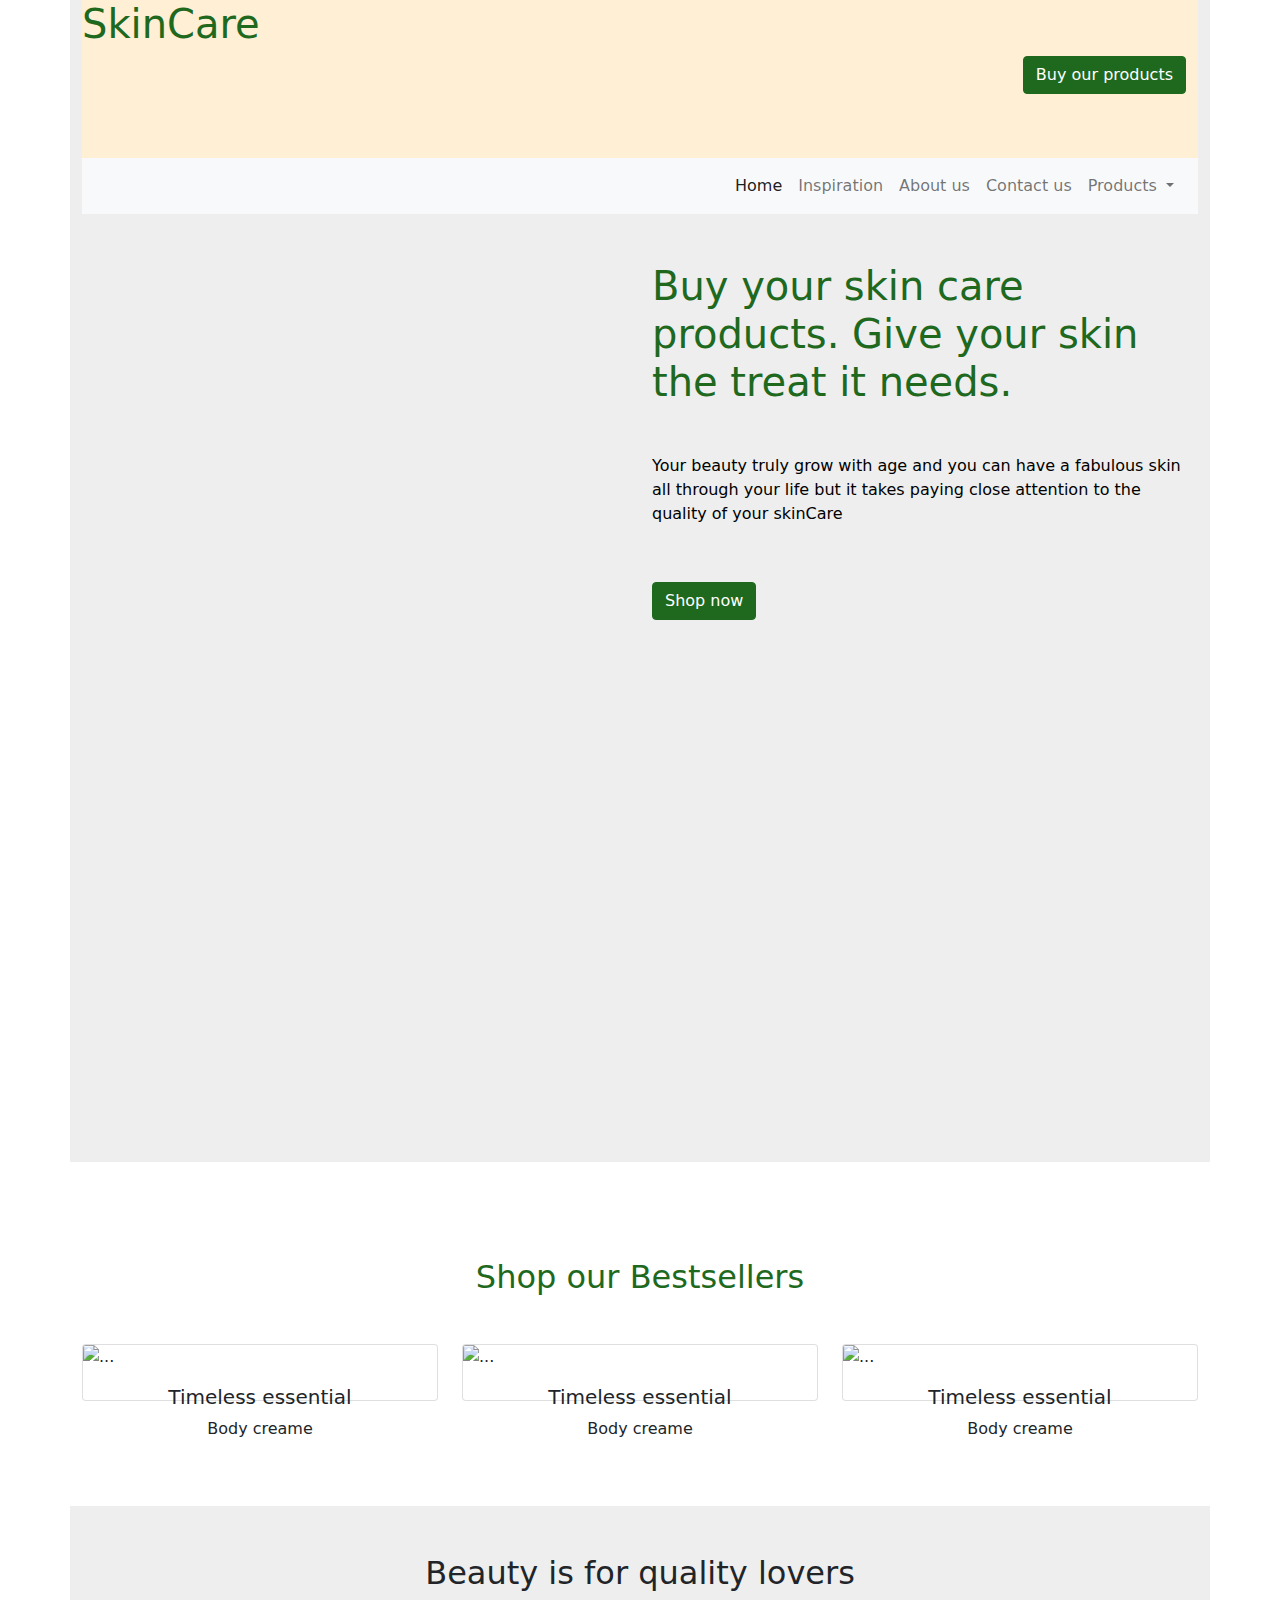
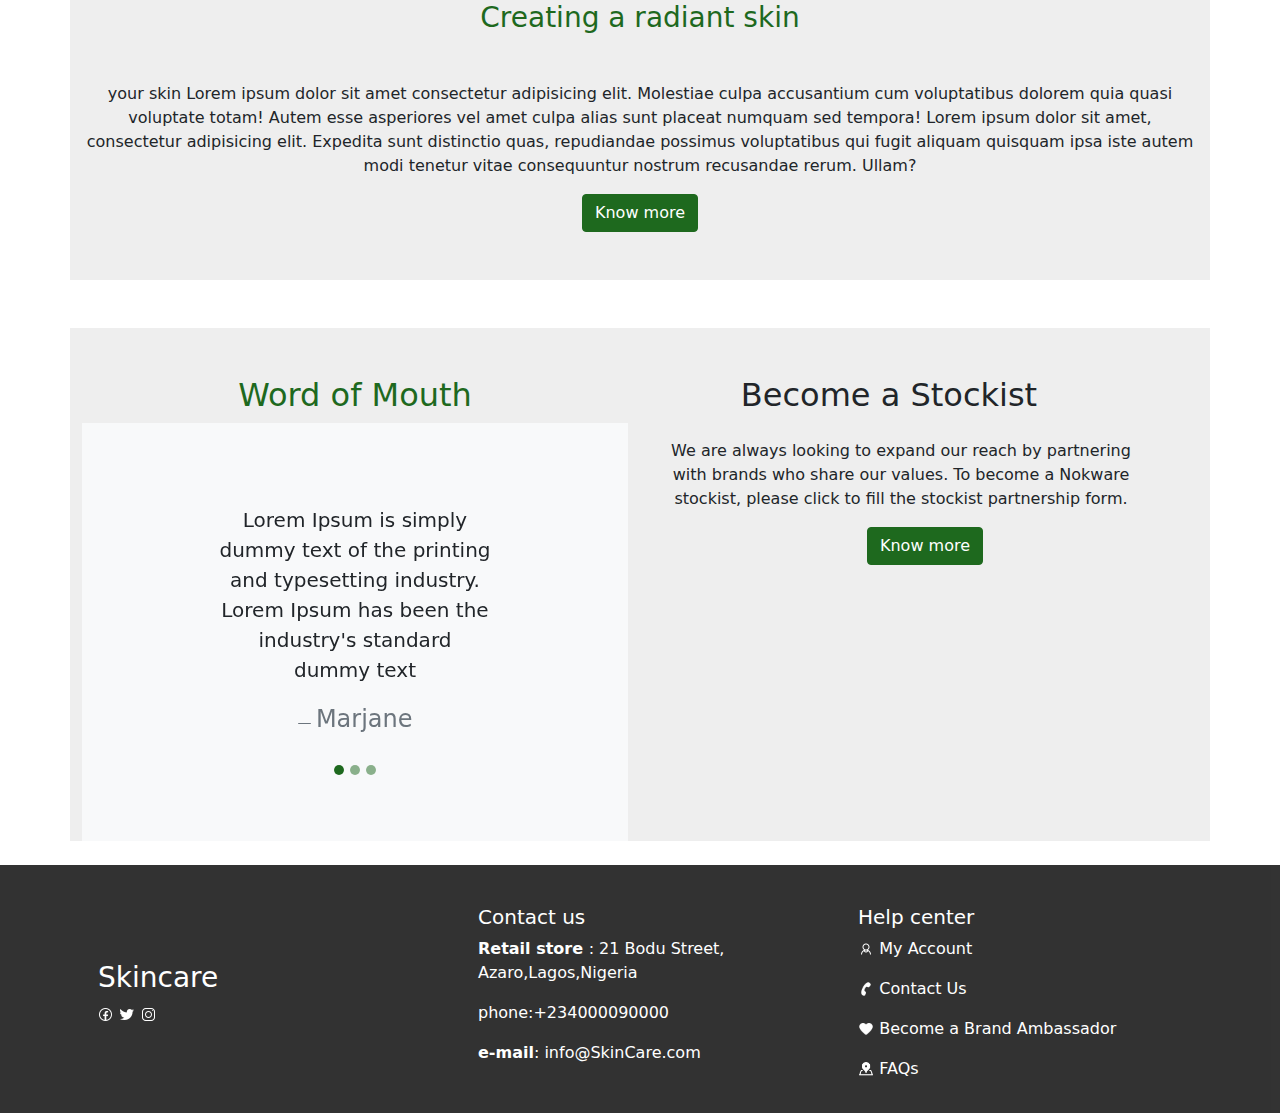
==== index.html @ e56e24dd "index.html" ====
<!DOCTYPE html>
<html>

<head>
    <meta charset="utf-8">
    <meta name="viewport" content="width=device-width, initial-scale=1">
    <title>SkinCare</title>
    <link rel="stylesheet" type="text/css" href="css\bootstrap.min.css">
    <link rel="stylesheet" type="text/css" href="css\bootstrap.css">
    <link rel="stylesheet" type="text/css" href="style.css">

<body>
<section class="">
  <div class="container container-color">
    <div class="text-primary">
      <div class="logo-color">
      <h1> <a class="navbar-brand text-primary fs-1"   href="#">SkinCare</a></h1>
      <div class="d-flex justify-content-end align-items-end container-fluid  mb-3" >  <button type="button" class="btn btn-primary mb-5">Buy our products</button>
        </div>
    <nav class="navbar navbar-expand-lg navbar-light bg-light">
      
     
      
      
      
    <button class="navbar-toggler" type="button" data-bs-toggle="collapse" data-bs-target="#navbarSupportedContent" aria-controls="navbarSupportedContent" aria-expanded="false" aria-label="Toggle navigation">
      <span class="navbar-toggler-icon"></span>
    </button>
    <div class="collapse navbar-collapse" id="navbarSupportedContent">
      <ul class="navbar-nav ms-auto mb-2 mb-lg-0">
        <li class="nav-item">
          <a class="nav-link active" aria-current="page" href="#">Home</a>
        </li>
        <li class="nav-item">
          <a class="nav-link" href="#">Inspiration</a>
        </li>
        <li class="nav-item">
          <a class="nav-link" href="About.html">About us</a>
        </li>
        <li class="nav-item">
          <a class="nav-link" href="Contact.html">Contact us</a>
        </li>
        <li class="nav-item dropdown">
          <a class="nav-link dropdown-toggle" href="#" id="navbarDropdown" role="button" data-bs-toggle="dropdown" aria-expanded="false">
            Products
          </a>
          <ul class="dropdown-menu" aria-labelledby="navbarDropdown">
            <li><a class="dropdown-item" href="#">Body oils</a></li>
            <li><a class="dropdown-item" href="#">Facials</a></li>
            <li><hr class="dropdown-divider"></li>
            <li><a class="dropdown-item" href="#">Makeup</a></li>
          </ul>
        </li>
        <li class="nav-item">
          <a class="nav-link disabled" href="#" tabindex="-1" aria-disabled="true"></a>
        </li>
      </ul>
      

        <!-- <button class="btn btn-outline-success" type="submit">Search</button> -->
     
    </div>
  </div>
</nav>
<div class="container container-color">
    <section class="">
  <div class="row">

    <div class="col-md-6 col-lg-6 ">
      <div class="image img-fluid">
        <div class="mt-5">
          <img class="" src="" >
      </div>
      </div>
      </div>


    <div class="col-md-6 col-lg-6">
      <div class="sectiom">
  <h1 class="pt-5 text-primary">
  Buy your skin care products.
  Give your skin the treat it needs.
  </h1>
  <p class="mt-5 text-black">Your beauty truly grow with age and you can have a fabulous skin all through your life but it takes
     paying close attention to the quality of your skinCare

  </p>
  
  
  <div class="mt-5 py-2">
<button type="button" class="btn btn-primary ">Shop now</button> 
  <!-- <button  type="button ms-3" class="btn btn-primary">Buy our products</button> -->
  </div>
  </div>
  </div>
  
      
     
  </div>
  </div>
  </section>
  </section>
  

  
</section>
<section class="mt-5 pt-5 ">
  <div class="container ">
    <h2 class="text-center mb-5 text-primary">Shop our Bestsellers</h2>
  <div class="row row-cols-1 row-cols-md-3 g-4">
    <div class="col">
      <div class="card h-50">
        <img src="image\PSD_April_Cosmetic4.jpg" class="card-img-top" alt="...">
        <div class="card-body">
          <h5 class="card-title text-center">Timeless essential</h5>
          <p class="card-text text-center">Body creame</p>
        </div>
      </div>
    </div>
    <div class="col">
      <div class="card h-50">
        <img src="image\PSD_April_Cosmetic4.jpg" class="card-img-top" alt="...">
        <div class="card-body">
          <h5 class="card-title text-center">Timeless essential</h5>
          <p class="card-text text-center">Body creame </p>
        </div>
      </div>
    </div>
    
    <div class="col">
    <div class="card h-50">
      <img src="image\PSD_April_Cosmetic4.jpg" class="card-img-top" alt="...">
      <div class="card-body">
        <h5 class="card-title text-center">Timeless essential</h5>
        <p class="card-text text-center">Body creame </p>
      </div>
    </div>
  </div>
    
   
  </div>
  </div>
</section>
<section class="margin">
  <div class="container container-color mt-5 py-5">
  <h2 class="text-center">Beauty is for quality lovers</h2>
  <h3 class="text-center text-primary mb-5">Creating a radiant skin</h3>
  <p class="text-center">your skin Lorem ipsum dolor sit amet consectetur adipisicing elit. Molestiae culpa accusantium cum voluptatibus dolorem quia quasi voluptate totam!
     Autem esse asperiores vel amet culpa alias sunt placeat numquam sed tempora!
    Lorem ipsum dolor sit amet, consectetur adipisicing elit. Expedita sunt distinctio quas, repudiandae possimus voluptatibus qui fugit aliquam quisquam ipsa 
    iste autem modi tenetur vitae consequuntur nostrum recusandae rerum. Ullam?</p>
   <div class="">
     <!-- <img class="img-fluid" src="file:///C:/Users/chicherem/OneDrive/Pictures/skin%20care/skin/image/footer-logo-forbes.png"> -->
   </div>
    
    <div class="text-center"> <button type="button " class="btn btn-primary ">Know more</button></div> 
  
  </div>
</section>
<div class="container container-color">
  <section class="mt-5 pt-5 mb-5">
    
<div class="row">
  <div class="col-md-6 col-lg-6">
    <h2 class="text-center text-primary">Word of Mouth</h2>
    <section class="testimonial-slider bg-light">
      <div id="carouselExampleCaptions" class="carousel slide" data-bs-ride="carousel">
          <div class="carousel-indicators">
              <button type="button" data-bs-target="#carouselExampleCaptions" data-bs-slide-to="0" class="active" aria-current="true" aria-label="Slide 1"></button>
              <button type="button" data-bs-target="#carouselExampleCaptions" data-bs-slide-to="1" aria-label="Slide 2"></button>
              <button type="button" data-bs-target="#carouselExampleCaptions" data-bs-slide-to="2" aria-label="Slide 3"></button>
          </div>
         
          <div class="carousel-inner py-5 text-center">
              <div class="carousel-item active">
                  <i class="bi bi-chat-right-quote fs-1 text-danger"></i>                    
                  <figure class="text-cent col-md-6 offset-md-3 mt-4">
                      <blockquote class="blockquote">
                          <p>Lorem Ipsum is simply dummy text of the printing and typesetting industry. Lorem Ipsum has been the industry's standard dummy text</p>
                      </blockquote>
                      <figcaption class="blockquote-footer mt-2"><span class="fs-4">Marjane</span></figcaption>
                  </figure>
              </div>
              <div class="carousel-item">
                  <i class="bi bi-chat-right-quote fs-1 text-danger"></i>
                  <figure class="col-md-6 offset-md-3 mt-4">
                      <blockquote class="blockquote">
                          <p>Lorem Ipsum is simply dummy text of the printing and typesetting industry. Lorem Ipsum has been the industry's standard dummy text</p>
                      </blockquote>
                      <figcaption class="blockquote-footer mt-2"> <span class="fs-4">Ivom</span></span></figcaption>
                  </figure>
              </div>
              <div class="carousel-item">
                  <i class="bi bi-chat-right-quote fs-1 text-danger"></i>
                  <figure class="col-md-6 offset-md-3 mt-4">
                      <blockquote class="blockquote">
                          <p>Lorem Ipsum is simply dummy text of the printing and typesetting industry. Lorem Ipsum has been the industry's standard dummy text
                             </p>
                      </blockquote>
                      <figcaption class="blockquote-footer mt-2"><span class="fs-4">Natasha</span></figcaption>
                  </figure>
              </div>
          </div>
      </div>
  </section>
  
    </div>
    <!-- <div class="container"> -->
  <div class="col-md-6 col-lg-6">
    <h2 class="text-center me-5 pe-4">Become a Stockist</h2><p class="text-center  mt-4 pe-5">We are always looking to expand our reach by partnering with brands who share our values. To become a Nokware
       stockist, please click to fill the stockist partnership form.</p><div class="text-center"> <button type="button " class="btn btn-primary ">Know more</button></div> 
  
      </div>
  </div>
    </div>
  <!-- </div> -->
  </section>
  </div>
  
  <footer>
    <div class="container">
    <div class="row row-cols-1 row-cols-md-3 g-4">
      <div class="col">
        <div class="card h-100 footer-col ">
          <!-- <img src="..." class="card-img-top" alt="..."> -->
          <div class="card-body footer-col mt-5 ">
            <h5 class="card-title"><h3><span>Skincare</span></h3></h5>
            <img class="image-fluid width"src="image\white-face.png" alt="logo">
                        <img class="image-fluid width"src="image\icons8-twitter-16.png" alt="logo">
                        <img class="image-fluid width"src="image\icons8-instagram-16.png" alt="logo">
                        
            <!-- <p class="card-text">This is a wider card with supporting text below as a natural lead-in to additional content. This content is a little bit longer.</p> -->
          </div>
          <div class="card-footer">
            <!-- <small class="text-muted">Last updated 3 mins ago</small> -->
          </div>
        </div>
      </div>
      
      <div class="col">
        <div class="card h-100 footer-col">
          <!-- <img src="..." class="card-img-top" alt="..."> -->
          <div class="card-body footer-col">
            <h5 class="card-title">Contact us</h5>
            <p><span class="fw-bold">
              Retail store
            </span>: 21 Bodu Street, Azaro,Lagos,Nigeria</p>
            <p>phone:+234000090000</p>
           <p><span class="fw-bold">e-mail</span>: info@SkinCare.com</p>
          
            
            <!-- <p class="card-text">This card has supporting text below as a natural lead-in to additional content.</p> -->
          </div>
          
        </div>
      </div>
      
      
      <div class="col ">
        <div class="card h-100 footer-col">
          <!-- <img src="..." class="card-img-top" alt="..."> -->
          <div class="card-body footer-col">
            <h5 class="card-title">Help center</h5>
            <p><img  class="image-fluid width" src="image\person-white.png"> My Account</p>
            <p><img class="image-fluid width" src="image\icons8-call-48.png"> Contact Us</p>
            <p><img class="image-fluid width" src="image\icons8-love-24.png"> 
              Become a Brand Ambassador</p>
            <p><img class="image-fluid width" src="image\icons8-address-30.png"> 
              FAQs</p>
            <!-- <p class="card-text">This is a wider card with supporting text below as a natural lead-in to additional content. This card has even longer content than the first to show that equal height action.</p> -->
          </div>
          <!-- <div class="card-footer"> -->
            <!-- <small class="text-muted">Last updated 3 mins ago</small> -->
          </div>
        </div>
      </div>
    </div>
    </div>
  <!-- </div> -->
  
    </footer>
    
    
  
  


    
<script src="js\bootstrap.min.js"></script>
</body>

</html>
---- style.css ----
.container-color{
    background-color: #eee;
}
.logo-color{
    background-color: papayawhip;
}
.btn-primary{
    background-color: rgb(30, 105, 30)!important;

}

.btn{
    border: 1px solid rgb(30, 105, 30)!important;
}
.text-primary{
    color:rgb(30, 105, 30)!important
}
.image{
    background-image: url("image/leave -women.jpg");
 min-height:100vh;
 background-position: center;
 background-size: cover;
 background-repeat: no-repeat;
}
.testimonial-slider .carousel-indicators button {
    width: 10px;
    height: 10px;
    background-color:rgb(30, 105, 30);
    border-radius: 100%;
}
.testimonial-slider {
    padding: 10px 0px 40px;
}
.back{
    background-image: url("image/leave -women.jpg");
    height:500px;
    background-position: center;
    background-size: cover;
    background-repeat: no-repeat;
   }

   .sectiom-about{
    background-image: url("image/beautiful-spa-composition-brown-wall-space-text.jpg");
    height:100vh;
    background-position: top;
    background-size: cover;
    background-repeat: no-repeat;
}
.section-3{
    background-image: url("image/PSDNukJan_(53).jpg");
    height:100vh;
    background-position: top;
    background-size: cover;
    background-repeat: no-repeat;

}
.width{
    width:5%;
}
.text-color{
    color:white
}
.footer-col{
    background-color: black;
    color:white;

}
.footer-col{
    border:none;
}
footer{
    background-color: black;
    opacity: 0.8;
}
.opacity{
    opacity:0.8;

}
.text-black{
    color:black;
}
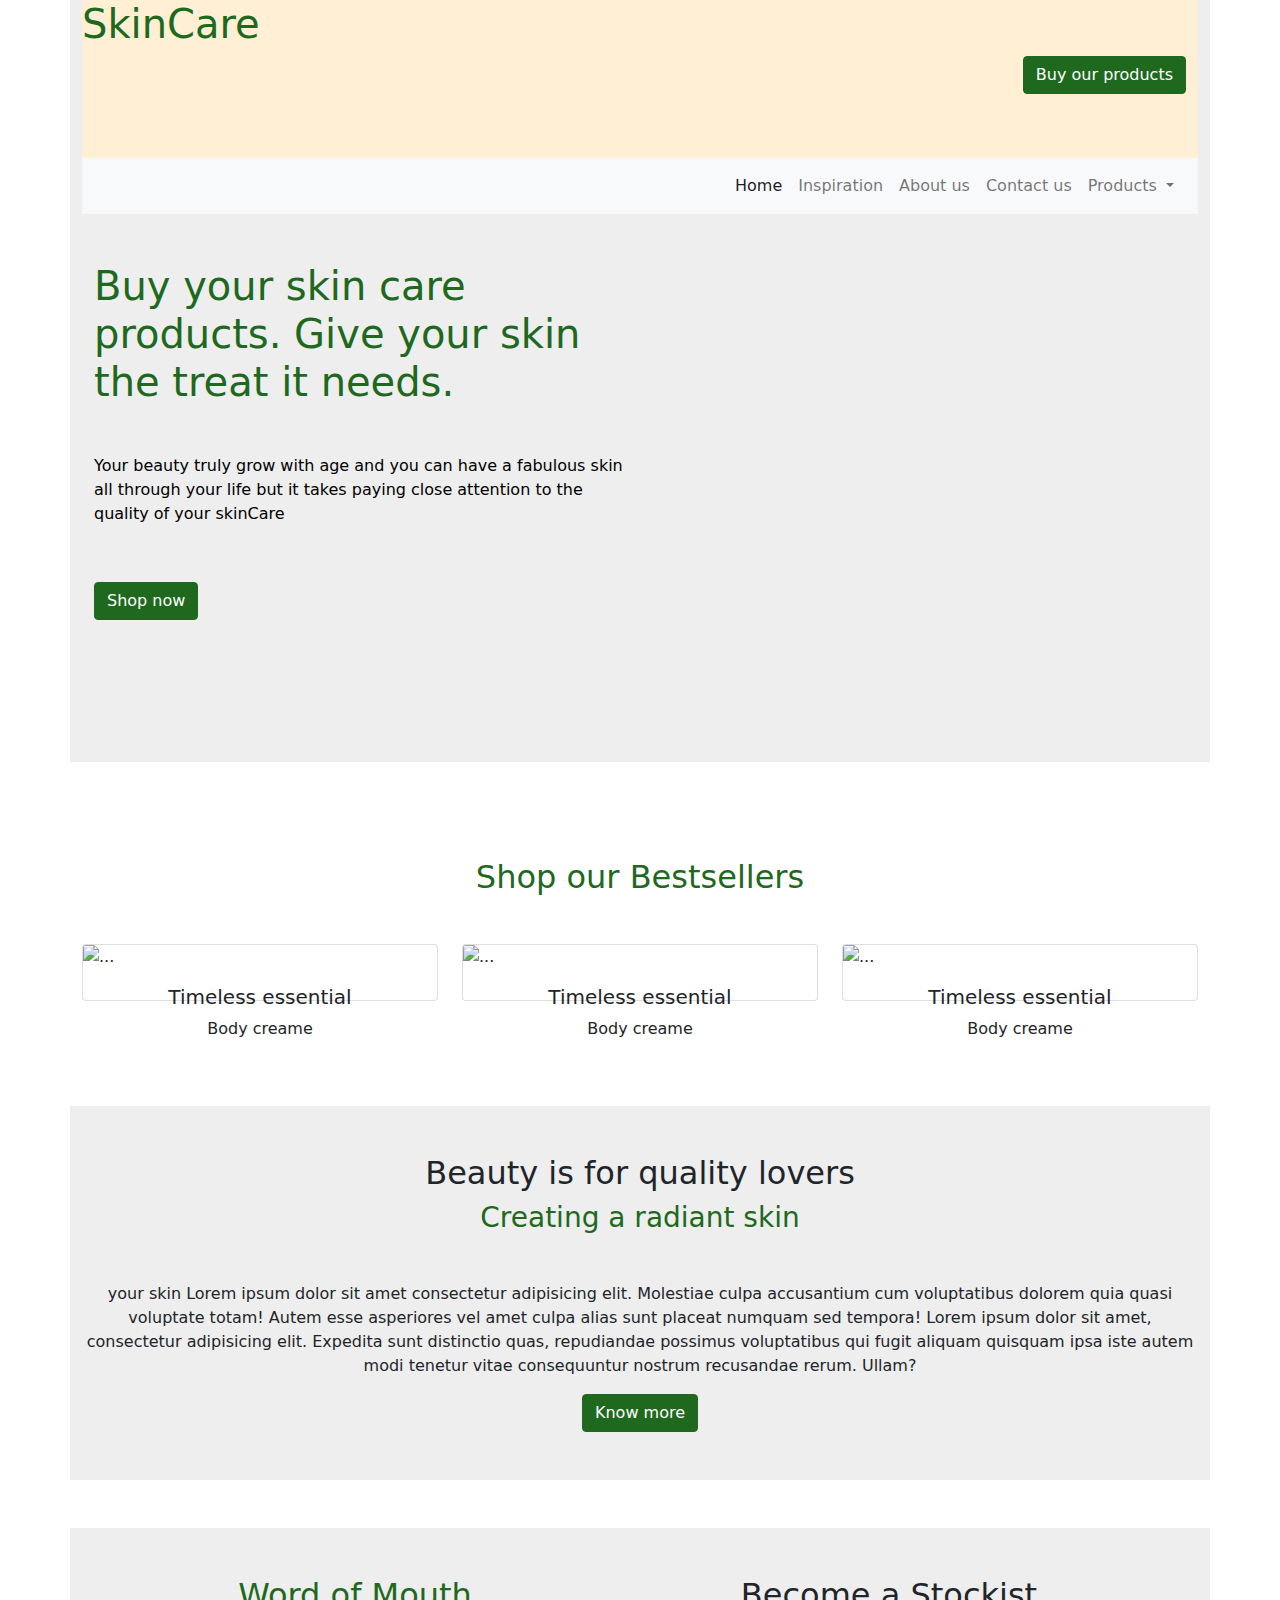
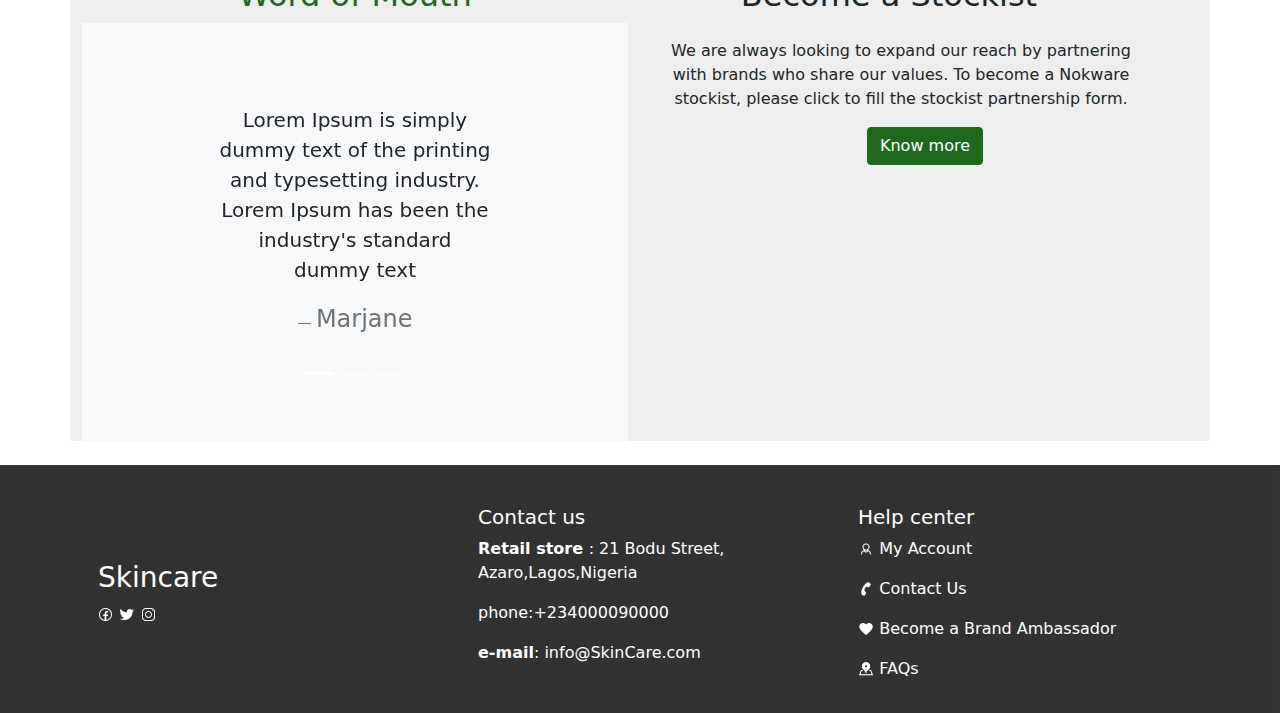
==== commit e793aa12: "index.html" ====
--- a/index.html
+++ b/index.html
@@ -63,18 +63,10 @@
   </div>
 </nav>
 <div class="container container-color">
-    <section class="">
-  <div class="row">
-
-    <div class="col-md-6 col-lg-6 ">
-      <div class="image img-fluid">
-        <div class="mt-5">
-          <img class="" src="" >
-      </div>
-      </div>
-      </div>
-
-
+    <section class="sec">
+  <div class="row ">
+
+    
     <div class="col-md-6 col-lg-6">
       <div class="sectiom">
   <h1 class="pt-5 text-primary">
@@ -94,6 +86,17 @@
   </div>
   </div>
   
+<div class="col-md-6 col-lg-6 ">
+      <div class="image">
+        
+        <div class="mt-5">
+          <img class="img-fluid" src="" >
+      </div>
+      </div>
+      </div>
+
+
+
       
      
   </div>
--- a/style.css
+++ b/style.css
@@ -15,13 +15,14 @@
 .text-primary{
     color:rgb(30, 105, 30)!important
 }
-.image{
-    background-image: url("image/leave -women.jpg");
- min-height:100vh;
- background-position: center;
- background-size: cover;
- background-repeat: no-repeat;
+/* .sec{ */
+    /* background-image: url("image/leave -women.jpg"); */
+/* height:100vh; */
+ /* background-position: right; */
+ /* background-size: cover; */
+ /* background-repeat: no-repeat; */
 }
+
 .testimonial-slider .carousel-indicators button {
     width: 10px;
     height: 10px;
@@ -34,26 +35,18 @@
 .back{
     background-image: url("image/leave -women.jpg");
     height:500px;
+    background-position: top;
+    background-size: cover;
+    /* background-repeat: no-repeat; */
+   }
+.image{
+    background-image: url("image/leave -women.jpg");
+    height:500px;
     background-position: center;
     background-size: cover;
     background-repeat: no-repeat;
-   }
-
-   .sectiom-about{
-    background-image: url("image/beautiful-spa-composition-brown-wall-space-text.jpg");
-    height:100vh;
-    background-position: top;
-    background-size: cover;
-    background-repeat: no-repeat;
 }
-.section-3{
-    background-image: url("image/PSDNukJan_(53).jpg");
-    height:100vh;
-    background-position: top;
-    background-size: cover;
-    background-repeat: no-repeat;
-
-}
+   
 .width{
     width:5%;
 }
@@ -78,4 +71,4 @@
 }
 .text-black{
     color:black;
-}+}
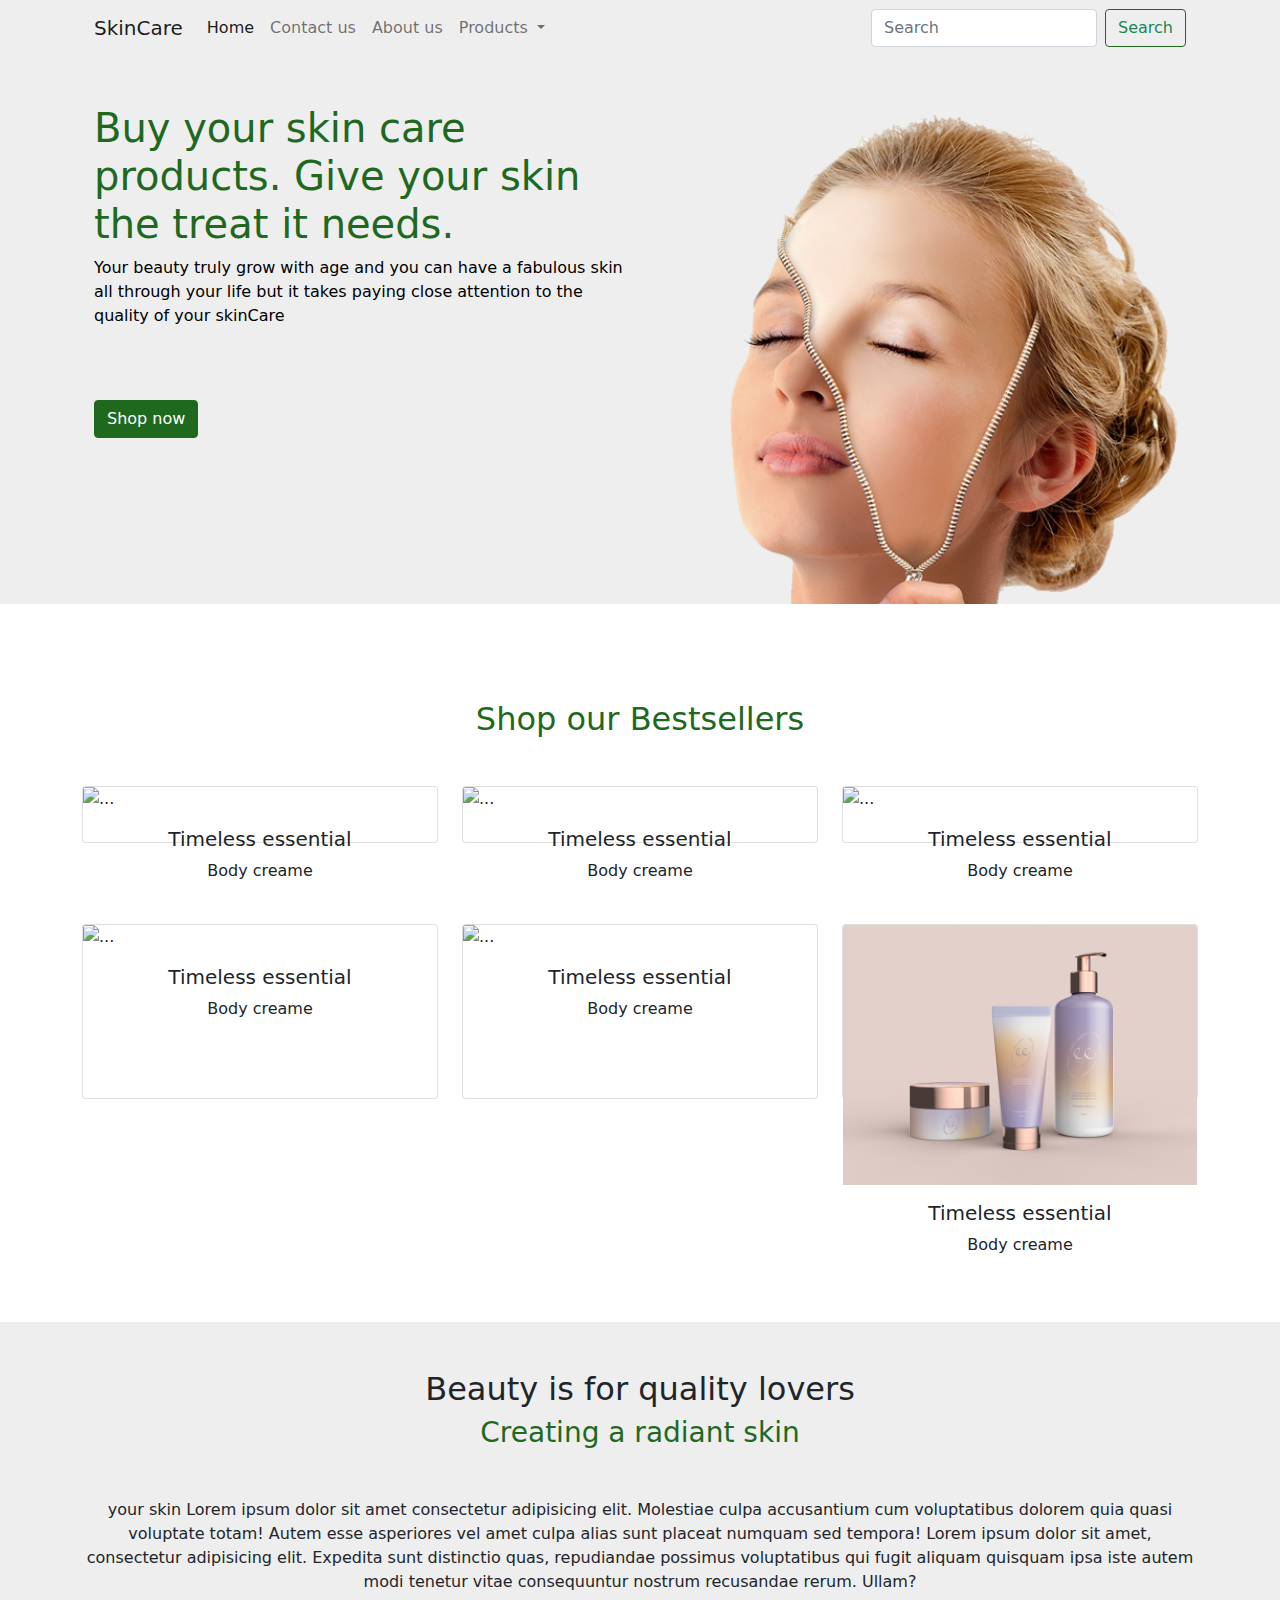
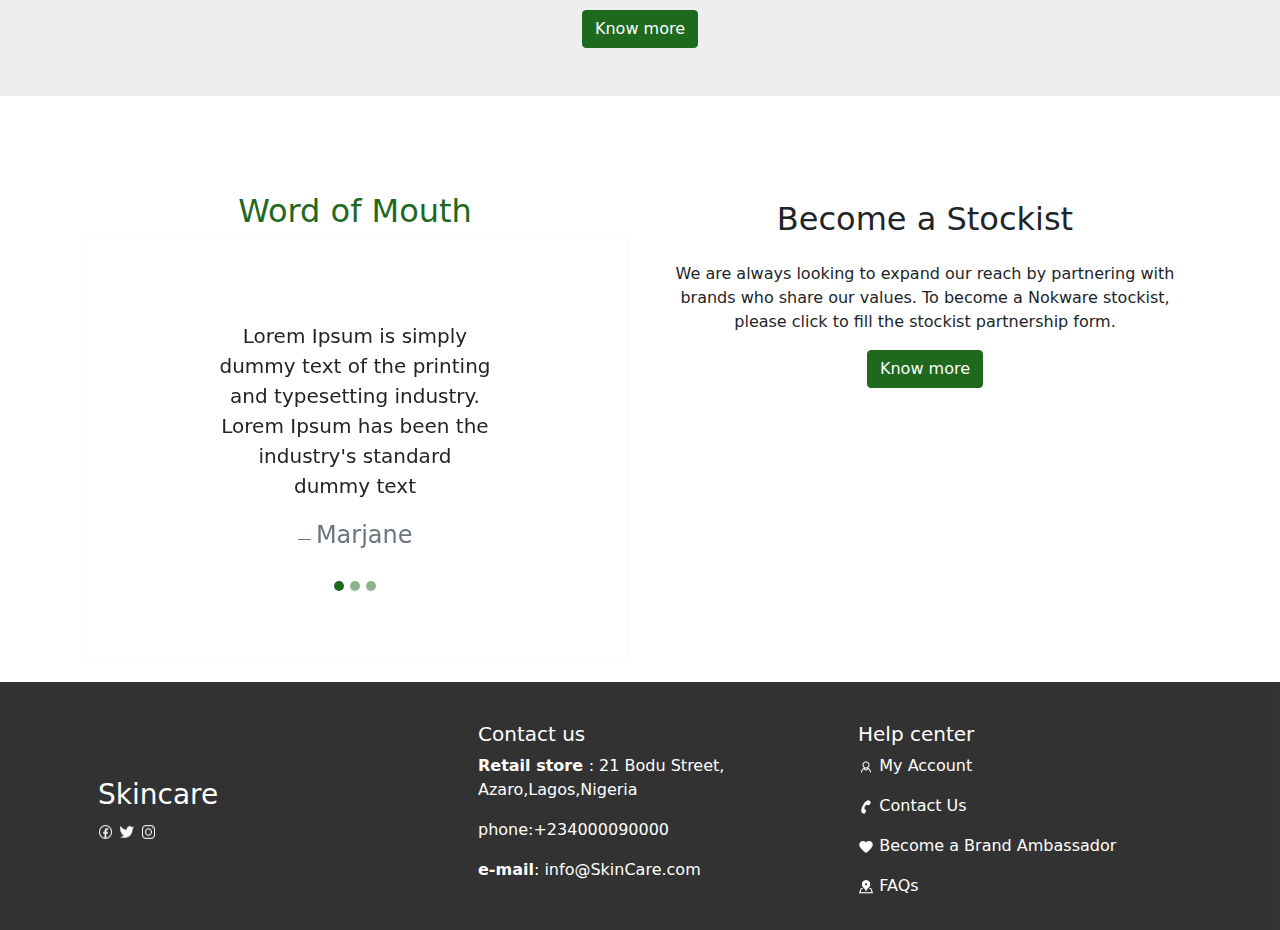
==== commit a0746bb9: "index.html" ====
--- a/index.html
+++ b/index.html
@@ -2,294 +2,318 @@
 <html>
 
 <head>
-    <meta charset="utf-8">
-    <meta name="viewport" content="width=device-width, initial-scale=1">
-    <title>SkinCare</title>
-    <link rel="stylesheet" type="text/css" href="css\bootstrap.min.css">
-    <link rel="stylesheet" type="text/css" href="css\bootstrap.css">
-    <link rel="stylesheet" type="text/css" href="style.css">
+  <meta charset="utf-8">
+  <meta name="viewport" content="width=device-width, initial-scale=1">
+  <title>SkinCare</title>
+  <link rel="stylesheet" type="text/css" href="css\bootstrap.min.css">
+  <link rel="stylesheet" type="text/css" href="css\bootstrap.css">
+  <link rel="stylesheet" type="text/css" href="style.css">
 
 <body>
-<section class="">
-  <div class="container container-color">
-    <div class="text-primary">
-      <div class="logo-color">
-      <h1> <a class="navbar-brand text-primary fs-1"   href="#">SkinCare</a></h1>
-      <div class="d-flex justify-content-end align-items-end container-fluid  mb-3" >  <button type="button" class="btn btn-primary mb-5">Buy our products</button>
-        </div>
-    <nav class="navbar navbar-expand-lg navbar-light bg-light">
-      
-     
-      
-      
-      
-    <button class="navbar-toggler" type="button" data-bs-toggle="collapse" data-bs-target="#navbarSupportedContent" aria-controls="navbarSupportedContent" aria-expanded="false" aria-label="Toggle navigation">
-      <span class="navbar-toggler-icon"></span>
-    </button>
-    <div class="collapse navbar-collapse" id="navbarSupportedContent">
-      <ul class="navbar-nav ms-auto mb-2 mb-lg-0">
-        <li class="nav-item">
-          <a class="nav-link active" aria-current="page" href="#">Home</a>
-        </li>
-        <li class="nav-item">
-          <a class="nav-link" href="#">Inspiration</a>
-        </li>
-        <li class="nav-item">
-          <a class="nav-link" href="About.html">About us</a>
-        </li>
-        <li class="nav-item">
-          <a class="nav-link" href="Contact.html">Contact us</a>
-        </li>
-        <li class="nav-item dropdown">
-          <a class="nav-link dropdown-toggle" href="#" id="navbarDropdown" role="button" data-bs-toggle="dropdown" aria-expanded="false">
-            Products
-          </a>
-          <ul class="dropdown-menu" aria-labelledby="navbarDropdown">
-            <li><a class="dropdown-item" href="#">Body oils</a></li>
-            <li><a class="dropdown-item" href="#">Facials</a></li>
-            <li><hr class="dropdown-divider"></li>
-            <li><a class="dropdown-item" href="#">Makeup</a></li>
-          </ul>
-        </li>
-        <li class="nav-item">
-          <a class="nav-link disabled" href="#" tabindex="-1" aria-disabled="true"></a>
-        </li>
-      </ul>
-      
-
-        <!-- <button class="btn btn-outline-success" type="submit">Search</button> -->
-     
+
+
+  <section class="container-color">
+    <div class="container">
+      <nav class="navbar navbar-expand-lg navbar-light container-color">
+        <div class="container-fluid">
+          <a class="navbar-brand" href="#">SkinCare</a>
+          <button class="navbar-toggler" type="button" data-bs-toggle="collapse"
+            data-bs-target="#navbarSupportedContent" aria-controls="navbarSupportedContent" aria-expanded="false"
+            aria-label="Toggle navigation">
+            <span class="navbar-toggler-icon"></span>
+          </button>
+          <div class="collapse navbar-collapse" id="navbarSupportedContent">
+            <ul class="navbar-nav me-auto mb-2 mb-lg-0">
+              <li class="nav-item">
+                <a class="nav-link active" aria-current="page" href="#">Home</a>
+              </li>
+
+              <li class="nav-item">
+                <a class="nav-link" href="Contact.html">Contact us</a>
+              </li>
+              <li class="nav-item">
+                <a class="nav-link" href="About.html">About us</a>
+              </li>
+
+              <li class="nav-item dropdown">
+                <a class="nav-link dropdown-toggle" href="#" id="navbarDropdown" role="button" data-bs-toggle="dropdown"
+                  aria-expanded="false">
+                  Products
+                </a>
+                <ul class="dropdown-menu" aria-labelledby="navbarDropdown">
+                  <li><a class="dropdown-item" href="#">Makeup</a></li>
+                  <li>
+                    <hr class="dropdown-divider">
+                  </li>
+                  <li><a class="dropdown-item" href="#">Facial oils</a></li>
+                  li>
+                  <hr class="dropdown-divider">
+              </li>
+              <li><a class="dropdown-item" href="#">Body oils</a></li>
+
+            </ul>
+            </li>
+
+            </ul>
+            <form class="d-flex">
+              <input class="form-control me-2" type="search" placeholder="Search" aria-label="Search">
+              <button class="btn btn-outline-success" type="submit">Search</button>
+            </form>
+          </div>
+        </div>
+      </nav>
+      <div class="container">
+        <section class="sec">
+          <div class="row ">
+            <div class="col-md-6 col-lg-6">
+              <div class="sectiom">
+                <h1 class="pt-5 text-primary">
+                  Buy your skin care products.
+                  Give your skin the treat it needs.
+                </h1>
+                <div class="d-flex justify-content-center align-items-center">
+                  <p class="text-black">Your beauty truly grow with age and you can have a fabulous skin all through
+                    your life but it takes
+                    paying close attention to the quality of your skinCare
+                  </p>
+                </div>
+                <div class="mt-5 py-2">
+                  <button type="button" class="btn btn-primary ">Shop now</button>
+                  <!-- <button  type="button ms-3" class="btn btn-primary">Buy our products</button> -->
+                </div>
+              </div>
+            </div>
+            <div class="col-md-6 col-lg-6 ">
+              <div class="image">
+                <div class="mt-5">
+                  <img class="img-fluid" src="">
+                </div>
+              </div>
+            </div>
+          </div>
+      </div>
+  </section>
+  </section>
+  </section>
+  <section class="mt-5 pt-5 ">
+    <div class="container ">
+      <h2 class="text-center mb-5 text-primary">Shop our Bestsellers</h2>
+      <div class="row row-cols-1 row-cols-md-2  row-cols-lg-3  g-4">
+        <div class="col">
+          <div class="card h-50">
+            <img src="image\PSD_April_Cosmetic4.jpg" class="card-img-top" alt="...">
+            <div class="card-body">
+              <h5 class="card-title text-center">Timeless essential</h5>
+              <p class="card-text text-center">Body creame</p>
+            </div>
+          </div>
+        </div>
+        <div class="col">
+          <div class="card h-50">
+            <img src="image\psdfebcosmetic-3-4377.jpg" class="card-img-top" alt="...">
+            <div class="card-body">
+              <h5 class="card-title text-center">Timeless essential</h5>
+              <p class="card-text text-center">Body creame </p>
+            </div>
+          </div>
+        </div>
+        <div class="col">
+          <div class="card h-50">
+            <img src="image\PSD_April_Cosmetic6.jpg" class="card-img-top" alt="...">
+            <div class="card-body">
+              <h5 class="card-title text-center">Timeless essential</h5>
+              <p class="card-text text-center">Body creame </p>
+            </div>
+          </div>
+        </div>
+        <div class="col">
+          <div class="card h-50">
+            <img src="image\PSD_April_Cosmetic8.jpg" class="card-img-top" alt="...">
+            <div class="card-body">
+              <h5 class="card-title text-center">Timeless essential</h5>
+              <p class="card-text text-center">Body creame </p>
+            </div>
+          </div>
+        </div>
+        <div class="col">
+          <div class="card h-50">
+            <img src="image\psdfebcosmetic-2-9718.jpg" class="card-img-top" alt="...">
+            <div class="card-body">
+              <h5 class="card-title text-center">Timeless essential</h5>
+              <p class="card-text text-center">Body creame </p>
+            </div>
+          </div>
+        </div>
+        <div class="col">
+          <div class="card h-50">
+            <img src="image\10.jpg" class="card-img-top" alt="...">
+            <div class="card-body">
+              <h5 class="card-title text-center">Timeless essential</h5>
+              <p class="card-text text-center">Body creame </p>
+            </div>
+          </div>
+        </div>
+      </div>
     </div>
-  </div>
-</nav>
-<div class="container container-color">
-    <section class="sec">
-  <div class="row ">
-
-    
-    <div class="col-md-6 col-lg-6">
-      <div class="sectiom">
-  <h1 class="pt-5 text-primary">
-  Buy your skin care products.
-  Give your skin the treat it needs.
-  </h1>
-  <p class="mt-5 text-black">Your beauty truly grow with age and you can have a fabulous skin all through your life but it takes
-     paying close attention to the quality of your skinCare
-
-  </p>
-  
-  
-  <div class="mt-5 py-2">
-<button type="button" class="btn btn-primary ">Shop now</button> 
-  <!-- <button  type="button ms-3" class="btn btn-primary">Buy our products</button> -->
-  </div>
-  </div>
-  </div>
-  
-<div class="col-md-6 col-lg-6 ">
-      <div class="image">
-        
-        <div class="mt-5">
-          <img class="img-fluid" src="" >
-      </div>
-      </div>
-      </div>
-
-
-
-      
-     
-  </div>
-  </div>
-  </section>
-  </section>
-  
-
-  
-</section>
-<section class="mt-5 pt-5 ">
+  </section>
+  <section class="margin container-color">
+    <div class="container  mt-5 py-5">
+      <h2 class="text-center ">Beauty is for quality lovers</h2>
+      <h3 class="text-center text-primary mb-5">Creating a radiant skin</h3>
+      <p class="text-center">your skin Lorem ipsum dolor sit amet consectetur adipisicing elit. Molestiae culpa
+        accusantium cum voluptatibus dolorem quia quasi voluptate totam!
+        Autem esse asperiores vel amet culpa alias sunt placeat numquam sed tempora!
+        Lorem ipsum dolor sit amet, consectetur adipisicing elit. Expedita sunt distinctio quas, repudiandae possimus
+        voluptatibus qui fugit aliquam quisquam ipsa
+        iste autem modi tenetur vitae consequuntur nostrum recusandae rerum. Ullam?</p>
+      <div class="">
+        <!-- <img class="img-fluid" src="file:///C:/Users/chicherem/OneDrive/Pictures/skin%20care/skin/image/footer-logo-forbes.png"> -->
+      </div>
+      <div class="text-center"> <button type="button " class="btn btn-primary ">Know more</button></div>
+    </div>
+  </section>
   <div class="container ">
-    <h2 class="text-center mb-5 text-primary">Shop our Bestsellers</h2>
-  <div class="row row-cols-1 row-cols-md-3 g-4">
-    <div class="col">
-      <div class="card h-50">
-        <img src="image\PSD_April_Cosmetic4.jpg" class="card-img-top" alt="...">
-        <div class="card-body">
-          <h5 class="card-title text-center">Timeless essential</h5>
-          <p class="card-text text-center">Body creame</p>
-        </div>
-      </div>
-    </div>
-    <div class="col">
-      <div class="card h-50">
-        <img src="image\PSD_April_Cosmetic4.jpg" class="card-img-top" alt="...">
-        <div class="card-body">
-          <h5 class="card-title text-center">Timeless essential</h5>
-          <p class="card-text text-center">Body creame </p>
-        </div>
-      </div>
-    </div>
-    
-    <div class="col">
-    <div class="card h-50">
-      <img src="image\PSD_April_Cosmetic4.jpg" class="card-img-top" alt="...">
-      <div class="card-body">
-        <h5 class="card-title text-center">Timeless essential</h5>
-        <p class="card-text text-center">Body creame </p>
-      </div>
-    </div>
-  </div>
-    
-   
-  </div>
-  </div>
-</section>
-<section class="margin">
-  <div class="container container-color mt-5 py-5">
-  <h2 class="text-center">Beauty is for quality lovers</h2>
-  <h3 class="text-center text-primary mb-5">Creating a radiant skin</h3>
-  <p class="text-center">your skin Lorem ipsum dolor sit amet consectetur adipisicing elit. Molestiae culpa accusantium cum voluptatibus dolorem quia quasi voluptate totam!
-     Autem esse asperiores vel amet culpa alias sunt placeat numquam sed tempora!
-    Lorem ipsum dolor sit amet, consectetur adipisicing elit. Expedita sunt distinctio quas, repudiandae possimus voluptatibus qui fugit aliquam quisquam ipsa 
-    iste autem modi tenetur vitae consequuntur nostrum recusandae rerum. Ullam?</p>
-   <div class="">
-     <!-- <img class="img-fluid" src="file:///C:/Users/chicherem/OneDrive/Pictures/skin%20care/skin/image/footer-logo-forbes.png"> -->
-   </div>
-    
-    <div class="text-center"> <button type="button " class="btn btn-primary ">Know more</button></div> 
-  
-  </div>
-</section>
-<div class="container container-color">
-  <section class="mt-5 pt-5 mb-5">
-    
-<div class="row">
-  <div class="col-md-6 col-lg-6">
-    <h2 class="text-center text-primary">Word of Mouth</h2>
-    <section class="testimonial-slider bg-light">
-      <div id="carouselExampleCaptions" class="carousel slide" data-bs-ride="carousel">
-          <div class="carousel-indicators">
-              <button type="button" data-bs-target="#carouselExampleCaptions" data-bs-slide-to="0" class="active" aria-current="true" aria-label="Slide 1"></button>
-              <button type="button" data-bs-target="#carouselExampleCaptions" data-bs-slide-to="1" aria-label="Slide 2"></button>
-              <button type="button" data-bs-target="#carouselExampleCaptions" data-bs-slide-to="2" aria-label="Slide 3"></button>
-          </div>
-         
-          <div class="carousel-inner py-5 text-center">
-              <div class="carousel-item active">
-                  <i class="bi bi-chat-right-quote fs-1 text-danger"></i>                    
+    <section class="mt-5 pt-5 mb-5">
+
+      <div class="row">
+        <div class="col-md-12 col-lg-6">
+
+          <h2 class="text-center text-primary">Word of Mouth</h2>
+          <section class="testimonial-slider bg-white border border-light">
+            <div id="carouselExampleCaptions" class="carousel slide" data-bs-ride="carousel">
+              <div class="carousel-indicators">
+                <button type="button" data-bs-target="#carouselExampleCaptions" data-bs-slide-to="0" class="active"
+                  aria-current="true" aria-label="Slide 1"></button>
+                <button type="button" data-bs-target="#carouselExampleCaptions" data-bs-slide-to="1"
+                  aria-label="Slide 2"></button>
+                <button type="button" data-bs-target="#carouselExampleCaptions" data-bs-slide-to="2"
+                  aria-label="Slide 3"></button>
+              </div>
+
+              <div class="carousel-inner py-5 text-center">
+                <div class="carousel-item active">
+                  <i class="bi bi-chat-right-quote fs-1 text-danger"></i>
                   <figure class="text-cent col-md-6 offset-md-3 mt-4">
-                      <blockquote class="blockquote">
-                          <p>Lorem Ipsum is simply dummy text of the printing and typesetting industry. Lorem Ipsum has been the industry's standard dummy text</p>
-                      </blockquote>
-                      <figcaption class="blockquote-footer mt-2"><span class="fs-4">Marjane</span></figcaption>
+                    <blockquote class="blockquote">
+                      <p>Lorem Ipsum is simply dummy text of the printing and typesetting industry. Lorem Ipsum has been
+                        the industry's standard dummy text</p>
+                    </blockquote>
+                    <figcaption class="blockquote-footer mt-2"><span class="fs-4">Marjane</span></figcaption>
                   </figure>
-              </div>
-              <div class="carousel-item">
+                </div>
+                <div class="carousel-item">
                   <i class="bi bi-chat-right-quote fs-1 text-danger"></i>
                   <figure class="col-md-6 offset-md-3 mt-4">
-                      <blockquote class="blockquote">
-                          <p>Lorem Ipsum is simply dummy text of the printing and typesetting industry. Lorem Ipsum has been the industry's standard dummy text</p>
-                      </blockquote>
-                      <figcaption class="blockquote-footer mt-2"> <span class="fs-4">Ivom</span></span></figcaption>
+                    <blockquote class="blockquote">
+                      <p>Lorem Ipsum is simply dummy text of the printing and typesetting industry. Lorem Ipsum has been
+                        the industry's standard dummy text</p>
+                    </blockquote>
+                    <figcaption class="blockquote-footer mt-2"> <span class="fs-4">Ivom</span></span></figcaption>
                   </figure>
-              </div>
-              <div class="carousel-item">
+                </div>
+                <div class="carousel-item">
                   <i class="bi bi-chat-right-quote fs-1 text-danger"></i>
                   <figure class="col-md-6 offset-md-3 mt-4">
-                      <blockquote class="blockquote">
-                          <p>Lorem Ipsum is simply dummy text of the printing and typesetting industry. Lorem Ipsum has been the industry's standard dummy text
-                             </p>
-                      </blockquote>
-                      <figcaption class="blockquote-footer mt-2"><span class="fs-4">Natasha</span></figcaption>
+                    <blockquote class="blockquote">
+                      <p>Lorem Ipsum is simply dummy text of the printing and typesetting industry. Lorem Ipsum has been
+                        the industry's standard dummy text
+                      </p>
+                    </blockquote>
+                    <figcaption class="blockquote-footer mt-2"><span class="fs-4">Natasha</span></figcaption>
                   </figure>
+                </div>
               </div>
-          </div>
-      </div>
-  </section>
-  
-    </div>
-    <!-- <div class="container"> -->
-  <div class="col-md-6 col-lg-6">
-    <h2 class="text-center me-5 pe-4">Become a Stockist</h2><p class="text-center  mt-4 pe-5">We are always looking to expand our reach by partnering with brands who share our values. To become a Nokware
-       stockist, please click to fill the stockist partnership form.</p><div class="text-center"> <button type="button " class="btn btn-primary ">Know more</button></div> 
-  
+            </div>
+          </section>
+        </div>
+
+        <!-- <div class="container"> -->
+        <div class="col-md-12 col-lg-6">
+          <h2 class="text-center mt-2">Become a Stockist</h2>
+          <p class="text-center  mt-4 ">We are always looking to expand our reach by partnering with brands who share
+            our values. To become a Nokware
+            stockist, please click to fill the stockist partnership form.</p>
+          <div class="text-center"> <button type="button " class="btn btn-primary ">Know more</button></div>
+
+        </div>
       </div>
   </div>
-    </div>
   <!-- </div> -->
   </section>
   </div>
-  
+
   <footer>
     <div class="container">
-    <div class="row row-cols-1 row-cols-md-3 g-4">
-      <div class="col">
-        <div class="card h-100 footer-col ">
-          <!-- <img src="..." class="card-img-top" alt="..."> -->
-          <div class="card-body footer-col mt-5 ">
-            <h5 class="card-title"><h3><span>Skincare</span></h3></h5>
-            <img class="image-fluid width"src="image\white-face.png" alt="logo">
-                        <img class="image-fluid width"src="image\icons8-twitter-16.png" alt="logo">
-                        <img class="image-fluid width"src="image\icons8-instagram-16.png" alt="logo">
-                        
-            <!-- <p class="card-text">This is a wider card with supporting text below as a natural lead-in to additional content. This content is a little bit longer.</p> -->
-          </div>
-          <div class="card-footer">
-            <!-- <small class="text-muted">Last updated 3 mins ago</small> -->
-          </div>
-        </div>
-      </div>
-      
-      <div class="col">
-        <div class="card h-100 footer-col">
-          <!-- <img src="..." class="card-img-top" alt="..."> -->
-          <div class="card-body footer-col">
-            <h5 class="card-title">Contact us</h5>
-            <p><span class="fw-bold">
-              Retail store
-            </span>: 21 Bodu Street, Azaro,Lagos,Nigeria</p>
-            <p>phone:+234000090000</p>
-           <p><span class="fw-bold">e-mail</span>: info@SkinCare.com</p>
-          
-            
-            <!-- <p class="card-text">This card has supporting text below as a natural lead-in to additional content.</p> -->
-          </div>
-          
-        </div>
-      </div>
-      
-      
-      <div class="col ">
-        <div class="card h-100 footer-col">
-          <!-- <img src="..." class="card-img-top" alt="..."> -->
-          <div class="card-body footer-col">
-            <h5 class="card-title">Help center</h5>
-            <p><img  class="image-fluid width" src="image\person-white.png"> My Account</p>
-            <p><img class="image-fluid width" src="image\icons8-call-48.png"> Contact Us</p>
-            <p><img class="image-fluid width" src="image\icons8-love-24.png"> 
-              Become a Brand Ambassador</p>
-            <p><img class="image-fluid width" src="image\icons8-address-30.png"> 
-              FAQs</p>
-            <!-- <p class="card-text">This is a wider card with supporting text below as a natural lead-in to additional content. This card has even longer content than the first to show that equal height action.</p> -->
-          </div>
-          <!-- <div class="card-footer"> -->
+      <div class="row row-cols-1 row-cols-md-3 g-4">
+        <div class="col">
+          <div class="card h-100 footer-col ">
+            <!-- <img src="..." class="card-img-top" alt="..."> -->
+            <div class="card-body footer-col mt-5 ">
+              <h5 class="card-title">
+                <h3><span>Skincare</span></h3>
+              </h5>
+              <a href="#"><img class="image-fluid width" src="image\white-face.png" alt="logo"></a>
+              <a href="#"><img class="image-fluid width" src="image\icons8-twitter-16.png" alt="logo"></a>
+              <a href="#"><img class="image-fluid width" src="image\icons8-instagram-16.png" alt="logo"></a>
+
+              <!-- <p class="card-text">This is a wider card with supporting text below as a natural lead-in to additional content. This content is a little bit longer.</p> -->
+            </div>
+            <div class="card-footer">
+              <!-- <small class="text-muted">Last updated 3 mins ago</small> -->
+            </div>
+          </div>
+        </div>
+
+        <div class="col">
+          <div class="card h-100 footer-col">
+            <!-- <img src="..." class="card-img-top" alt="..."> -->
+            <div class="card-body footer-col">
+              <h5 class="card-title">Contact us</h5>
+              <p><span class="fw-bold">
+                  Retail store
+                </span>: 21 Bodu Street, Azaro,Lagos,Nigeria</p>
+              <p>phone:+234000090000</p>
+              <p><span class="fw-bold">e-mail</span>: info@SkinCare.com</p>
+
+
+              <!-- <p class="card-text">This card has supporting text below as a natural lead-in to additional content.</p> -->
+            </div>
+
+          </div>
+        </div>
+
+
+        <div class="col ">
+          <div class="card h-100 footer-col">
+            <!-- <img src="..." class="card-img-top" alt="..."> -->
+            <div class="card-body footer-col">
+              <h5 class="card-title">Help center</h5>
+              <p><img class="image-fluid width" src="image\person-white.png"> My Account</p>
+              <p><img class="image-fluid width" src="image\icons8-call-48.png"> Contact Us</p>
+              <p><img class="image-fluid width" src="image\icons8-love-24.png">
+                Become a Brand Ambassador</p>
+              <p><img class="image-fluid width" src="image\icons8-address-30.png">
+                FAQs</p>
+              <!-- <p class="card-text">This is a wider card with supporting text below as a natural lead-in to additional content. This card has even longer content than the first to show that equal height action.</p> -->
+            </div>
+            <!-- <div class="card-footer"> -->
             <!-- <small class="text-muted">Last updated 3 mins ago</small> -->
           </div>
         </div>
       </div>
     </div>
     </div>
-  <!-- </div> -->
-  
-    </footer>
-    
-    
-  
-  
-
-
-    
-<script src="js\bootstrap.min.js"></script>
+    <!-- </div> -->
+
+  </footer>
+
+
+
+
+
+
+
+  <script src="js\bootstrap.min.js"></script>
 </body>
 
 </html>--- a/style.css
+++ b/style.css
@@ -1,74 +1,63 @@
-.container-color{
-    background-color: #eee;
-}
-.logo-color{
-    background-color: papayawhip;
-}
-.btn-primary{
-    background-color: rgb(30, 105, 30)!important;
-
+.container-color {
+  background-color: #eee;
 }
 
-.btn{
-    border: 1px solid rgb(30, 105, 30)!important;
+.btn-primary {
+  background-color: rgb(30, 105, 30) !important;
 }
-.text-primary{
-    color:rgb(30, 105, 30)!important
+
+.btn {
+  border: 1px solid rgb(30, 105, 30) !important;
 }
-/* .sec{ */
-    /* background-image: url("image/leave -women.jpg"); */
-/* height:100vh; */
- /* background-position: right; */
- /* background-size: cover; */
- /* background-repeat: no-repeat; */
+.text-primary {
+  color: rgb(30, 105, 30) !important;
 }
 
 .testimonial-slider .carousel-indicators button {
-    width: 10px;
-    height: 10px;
-    background-color:rgb(30, 105, 30);
-    border-radius: 100%;
+  width: 10px;
+  height: 10px;
+  background-color: rgb(30, 105, 30);
+  border-radius: 100%;
 }
 .testimonial-slider {
-    padding: 10px 0px 40px;
+  padding: 10px 0px 40px;
 }
-.back{
-    background-image: url("image/leave -women.jpg");
-    height:500px;
-    background-position: top;
-    background-size: cover;
-    /* background-repeat: no-repeat; */
-   }
-.image{
-    background-image: url("image/leave -women.jpg");
-    height:500px;
-    background-position: center;
-    background-size: cover;
-    background-repeat: no-repeat;
+.back {
+  background-image: url("image/leave -women.jpg");
+  height: 300px;
+  background-position: top;
+  background-size: cover;
+  background-repeat: no-repeat;
 }
-   
-.width{
-    width:5%;
+.image {
+  background-image: url("image/pngwing.com (1).png");
+  height: 500px;
+  background-position: center;
+  background-size: cover;
+  background-repeat: no-repeat;
+  background-position: top;
 }
-.text-color{
-    color:white
+
+.width {
+  width: 5%;
 }
-.footer-col{
-    background-color: black;
-    color:white;
-
+.text-color {
+  color: white;
 }
-.footer-col{
-    border:none;
+.footer-col {
+  background-color: black;
+  color: white;
 }
-footer{
-    background-color: black;
-    opacity: 0.8;
+.footer-col {
+  border: none;
 }
-.opacity{
-    opacity:0.8;
-
+footer {
+  background-color: black;
+  opacity: 0.8;
 }
-.text-black{
-    color:black;
+.opacity {
+  opacity: 0.8;
 }
+.text-black {
+  color: black;
+}
